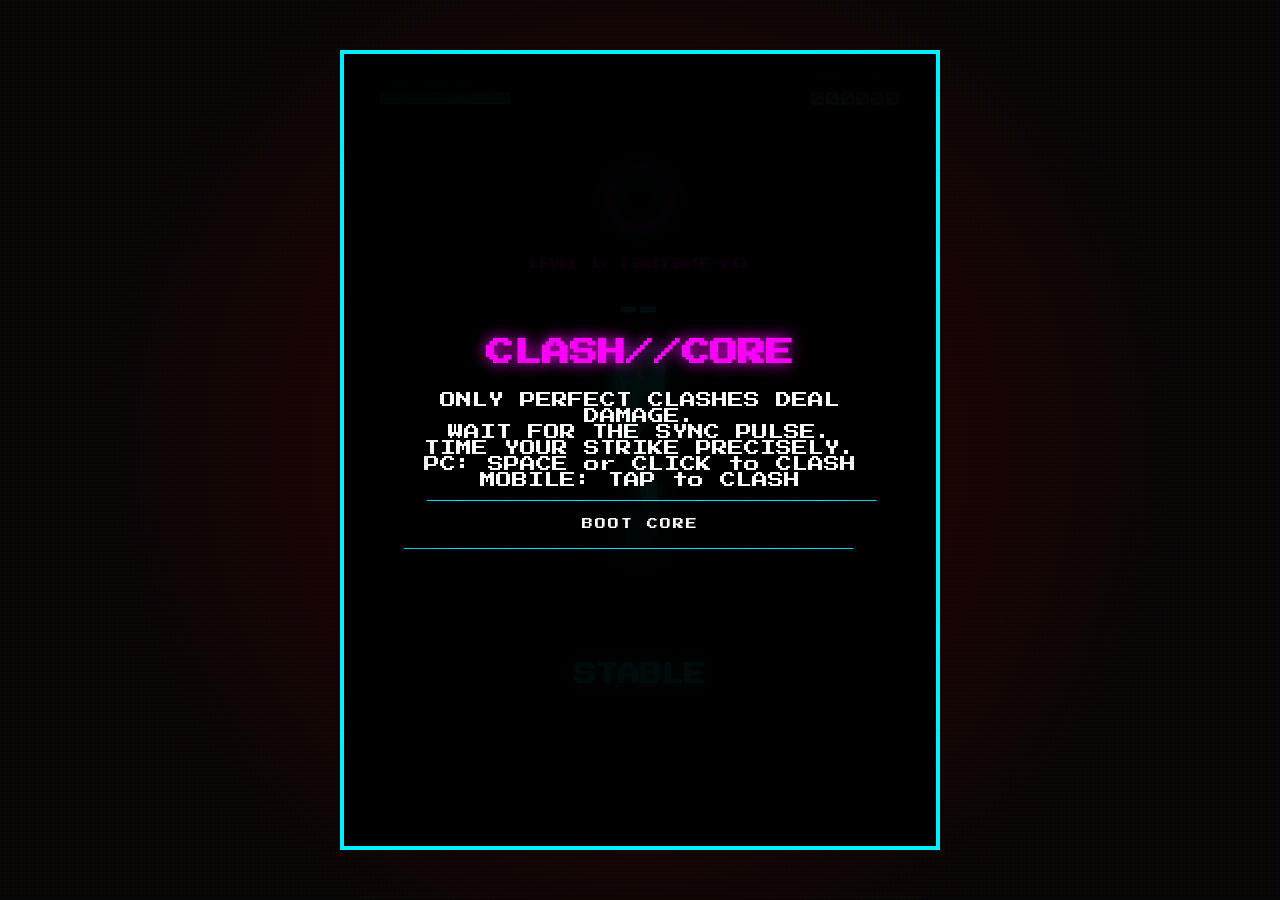
==== games/CLASH_CORE/index.html @ c172e968 "Initial commit: ArcadeOS Hub with 10+ games, CRT effects, and comprehensive README" ====
<!DOCTYPE html>
<html lang="en">

<head>
    <meta charset="UTF-8">
    <meta name="viewport"
        content="width=device-width, initial-scale=1.0, maximum-scale=1.0, user-scalable=no, viewport-fit=cover">
    <title>CLASH//CORE</title>
    <link rel="icon" type="image/png" sizes="16x16" href="../../assets/images/icons8-pixel-star-16.png">
    <link rel="stylesheet" href="styles.css">
    <link href="https://fonts.googleapis.com/css2?family=Orbitron:wght@400;700;900&family=Press+Start+2P&display=swap"
        rel="stylesheet">

</head>

<body>
    <div id="game-container">
        <!-- CRT EFFECTS -->
        <div class="scanlines"></div>
        <div class="vignette"></div>

        <div id="game-viewport">
            <!-- CANVAS FOR COMBAT -->
            <canvas id="gameCanvas"></canvas>

            <!-- HUD: TOP SECTION -->
            <div id="hud">
                <div class="hud-top">
                    <div class="hud-item meter-box">
                        <div class="meter-label">CORE INTEGRITY</div>
                        <div class="meter-bg hp-bar-bg">
                            <div id="hp-bar" style="width: 100%;"></div>
                        </div>
                    </div>
                    <div class="hud-item score-box">
                        <div class="meter-label">SYNC SCORE</div>
                        <div id="score-val">000000</div>
                    </div>
                </div>
            </div>

            <!-- ENEMY TIMING INDICATOR: PULSING OVER ENEMY -->
            <div id="timing-indicator">
                <div class="ring-container">
                    <svg width="80" height="80" viewBox="0 0 80 80">
                        <circle class="ring-bg" cx="40" cy="40" r="30"></circle>
                        <circle id="pulse-ring" cx="40" cy="40" r="30"></circle>
                        <circle id="perfect-clash-window" class="perfect-window" cx="40" cy="40" r="30"></circle>
                    </svg>
                    <div id="clash-prompt">SYNC</div>
                </div>
                <div class="timer-label" id="enemy-name">INITIATING...</div>
            </div>

            <!-- FEEDBACK: BOTTOM SECTION -->
            <div id="feedback-area">
                <div id="range-indicator">OUT OF RANGE</div>
                <div id="combat-log">STABLE</div>
            </div>
        </div>

        <!-- START SCREEN -->
        <div id="start-screen" class="overlay active">
            <div class="content">
                <h1 class="glitch" data-text="CLASH//CORE">CLASH//CORE</h1>
                <p>ONLY PERFECT CLASHES DEAL DAMAGE.<br>WAIT FOR THE SYNC PULSE.<br>TIME YOUR STRIKE PRECISELY.</p>
                <div class="controls-hint">
                    PC: SPACE or CLICK to CLASH<br>
                    MOBILE: TAP to CLASH
                </div>
                <button id="start-btn">BOOT CORE</button>
            </div>
        </div>

        <!-- PAUSE SCREEN -->
        <div id="pause-screen" class="overlay">
            <div class="content">
                <h2>SYSTEM PAUSED</h2>
                <button id="resume-btn">RESUME</button>
                <button id="restart-btn">REBOOT</button>
                <button class="exit-btn">EXIT HUB</button>
            </div>
        </div>

        <!-- GAME OVER SCREEN -->
        <div id="game-over-screen" class="overlay">
            <div class="content">
                <h2 id="death-msg">CORE BREACHED</h2>
                <p>FINAL SYNC: <span id="final-score">000000</span></p>
                <button id="retry-btn">RE-LINK</button>
                <button class="exit-btn">EXIT HUB</button>
            </div>
        </div>
    </div>

    <script type="module" src="game.js"></script>
</body>

</html>
---- games/CLASH_CORE/styles.css ----
:root {
  --neon-cyan: #00f0ff;
  --neon-pink: #ff00ff;
  --white: #ffffff;
  --black: #050505;
  --gray: #111111;
  --deep-red: #330000;
}

* {
  box-sizing: border-box;
  margin: 0;
  padding: 0;
  -webkit-touch-callout: none;
  user-select: none;
}

body, html {
  width: 100%;
  height: 100%;
  overflow: hidden;
  background: var(--black);
  background-image: 
    radial-gradient(circle at center, var(--deep-red) 0%, transparent 70%),
    linear-gradient(rgba(18, 16, 16, 0) 50%, rgba(0, 0, 0, 0.25) 50%), 
    linear-gradient(90deg, rgba(255, 0, 0, 0.05), rgba(0, 255, 0, 0.02), rgba(0, 0, 255, 0.05));
  background-size: 100% 100%, 100% 4px, 4px 100%;
  font-family: 'Press Start 2P', cursive;
  color: var(--white);
  display: flex;
  justify-content: center;
  align-items: center;
}

#game-container {
  position: relative;
  width: 100vw;
  height: 100vh;
  background: var(--black);
  overflow: hidden;
  border: 4px solid var(--neon-cyan);
  box-shadow: inset 0 0 100px rgba(0, 240, 255, 0.1);
}

@media (min-width: 1024px) {
  #game-container {
    width: 600px;
    height: 800px;
  }
}

#game-viewport {
  position: relative;
  width: 100%;
  height: 100%;
}

canvas {
  display: block;
  width: 100%;
  height: 100%;
}

/* --- HUD LAYOUT: TOP SECTION --- */
#hud {
  position: absolute;
  top: 20px;
  left: 50%;
  transform: translateX(-50%);
  width: 90%;
  max-width: 520px;
  z-index: 100;
}

.hud-top {
  display: flex;
  justify-content: space-between;
  align-items: center;
}

.meter-box, .score-box {
  display: flex;
  flex-direction: column;
  gap: 5px;
}

.meter-label { font-size: 8px; opacity: 0.6; color: var(--neon-cyan); }
.meter-bg { 
  width: 130px; height: 12px; 
  background: rgba(255, 255, 255, 0.05); 
  border: 1px solid var(--white); 
  overflow: hidden;
  position: relative;
}

#hp-bar {
  width: 100%; height: 100%;
  background: var(--neon-cyan);
  box-shadow: 0 0 15px var(--neon-cyan);
  transition: width 0.3s cubic-bezier(0.18, 0.89, 0.32, 1.28);
}

#score-val { 
  font-family: 'Orbitron', sans-serif; 
  font-size: 18px; 
  font-weight: 900; 
  color: var(--white);
  text-shadow: 0 0 10px var(--neon-cyan);
}

/* --- CLASH TIMING RING (OVERHEAD) --- */
#timing-indicator {
  position: absolute;
  top: 80px; /* Elevated for Mobile clarity */
  left: 50%;
  transform: translate(-50%, -50%);
  display: flex;
  flex-direction: column;
  align-items: center;
  pointer-events: none;
  z-index: 150;
  transition: top 0.3s ease;
}

@media (min-width: 768px) {
  #timing-indicator { top: 160px; } /* Elevated for Desktop focus */
  #feedback-area { bottom: 160px !important; }
}

.ring-container { position: relative; width: 80px; height: 80px; }
svg { 
  transform: rotate(-90deg); 
  filter: drop-shadow(0 0 8px var(--neon-cyan));
}
.ring-bg { fill: none; stroke: var(--black); stroke-width: 4; stroke-opacity: 0.5; }
#pulse-ring {
  fill: none;
  stroke: var(--white);
  stroke-width: 6;
  stroke-dasharray: 188.5;
  stroke-dashoffset: 188.5;
  transition: stroke-dashoffset 0.05s linear;
}

.perfect-window { fill: none; stroke: var(--neon-pink); stroke-width: 8; opacity: 0.4; }

#clash-prompt {
  position: absolute;
  top: 50%; left: 50%; transform: translate(-50%, -50%);
  font-size: 10px; font-weight: 900; color: var(--white);
  text-shadow: 0 0 10px var(--neon-pink);
  opacity: 0; transition: opacity 0.1s;
}
#clash-prompt.active { opacity: 1; animation: pulse-ring 0.4s infinite; }

@keyframes pulse-ring {
  0% { transform: translate(-50%, -50%) scale(1); opacity: 1; }
  50% { transform: translate(-50%, -50%) scale(1.1); opacity: 0.7; }
  100% { transform: translate(-50%, -50%) scale(1); opacity: 1; }
}

.timer-label { font-size: 10px; margin-top: 20px; color: var(--neon-pink); opacity: 0.9; text-shadow: 0 0 5px var(--neon-pink); }

/* --- FEEDBACK AREA --- */
#feedback-area {
  position: absolute;
  bottom: 30px;
  left: 50%;
  transform: translateX(-50%);
  width: 90%;
  display: flex;
  flex-direction: column;
  align-items: center;
  gap: 15px;
  z-index: 100;
  transition: bottom 0.3s ease;
}

#combat-log { font-size: 22px; color: var(--neon-cyan); font-weight: 900; text-shadow: 0 0 15px var(--neon-cyan); }
#combat-log.perfect { color: var(--neon-pink); text-shadow: 0 0 15px var(--neon-pink); }
#range-indicator { 
  font-size: 10px; color: var(--white); border: 1px solid var(--neon-pink); padding: 8px 16px; 
  background: rgba(255, 0, 255, 0.1); border-radius: 2px; opacity: 0; 
  box-shadow: 0 0 10px var(--neon-pink);
}
#range-indicator.active { opacity: 1; }

/* --- OVERLAYS --- */
.overlay {
  position: absolute;
  top: 0; left: 0; width: 100%; height: 100%;
  background: rgba(0, 0, 0, 0.95);
  display: flex; justify-content: center; align-items: center;
  z-index: 200; opacity: 0; pointer-events: none;
  transition: opacity 0.3s;
}
.overlay.active { opacity: 1; pointer-events: all; }

.content { text-align: center; width: 80%; }
h1 { font-size: 28px; color: var(--neon-pink); margin-bottom: 25px; text-shadow: 0 0 15px var(--neon-pink); }
button {
  display: block; 
  width: 100%; 
  padding: 18px; 
  margin: 12px 0;
  background: rgba(0, 0, 0, 0.6); 
  color: var(--white); 
  border: 1px solid var(--neon-cyan);
  font-family: inherit; 
  font-size: 11px; 
  cursor: pointer;
  letter-spacing: 2px;
  position: relative;
  overflow: hidden;
  transition: all 0.2s cubic-bezier(0.18, 0.89, 0.32, 1.28);
  clip-path: polygon(5% 0, 100% 0, 95% 100%, 0 100%);
}

button::before {
  content: '';
  position: absolute;
  top: 0; left: -100%;
  width: 100%; height: 100%;
  background: linear-gradient(90deg, transparent, rgba(0, 240, 255, 0.2), transparent);
  transition: 0.5s;
}

button:hover { 
  background: rgba(0, 240, 255, 0.1); 
  color: var(--white); 
  transform: scale(1.05) translateX(5px);
  box-shadow: 0 0 30px rgba(0, 240, 255, 0.4);
  border-color: var(--white);
}

button:hover::before {
  left: 100%;
}

button:active {
  transform: scale(0.95);
  background: var(--neon-cyan);
  color: black;
}

/* --- CRT EFFECTS --- */
.scanlines {
  position: absolute; top:0; left:0; width:100%; height:100%;
  background: linear-gradient(rgba(18,16,16,0) 50%, rgba(0,0,0,0.25) 50%), linear-gradient(90deg, rgba(255,0,0,0.06), rgba(0,255,0,0.02), rgba(0,0,255,0.06));
  background-size: 100% 4px, 3px 100%;
  pointer-events: none; z-index: 300; opacity: 0.15;
}
.vignette {
  position: absolute; top:0; left:0; width:100%; height:100%;
  background: radial-gradient(circle, rgba(0,0,0,0) 40%, rgba(0,0,0,0.8) 100%);
  pointer-events: none; z-index: 250;
}

/* --- ANIMATIONS --- */
@keyframes shake {
  0% { transform: translate(0, 0); }
  25% { transform: translate(-5px, 5px); }
  50% { transform: translate(5px, -5px); }
  75% { transform: translate(-5px, -5px); }
  100% { transform: translate(0, 0); }
}

.shake { animation: shake 0.2s linear; }

.glitch { position: relative; }
.glitch::before, .glitch::after { content: attr(data-text); position: absolute; top:0; left:0; width:100%; height:100%; }
.glitch::before { left: 2px; text-shadow: -2px 0 var(--neon-pink); clip: rect(44px, 450px, 56px, 0); animation: glitch-anim 5s infinite linear alternate-reverse; }
.glitch::after { left: -2px; text-shadow: -2px 0 var(--neon-cyan); clip: rect(44px, 450px, 56px, 0); animation: glitch-anim2 2s infinite linear alternate-reverse; }
@keyframes glitch-anim { 0% { clip: rect(10px, 9999px, 80px, 0); } 100% { clip: rect(90px, 9999px, 70px, 0); } }
@keyframes glitch-anim2 { 0% { clip: rect(40px, 9999px, 20px, 0); } 100% { clip: rect(50px, 9999px, 40px, 0); } }
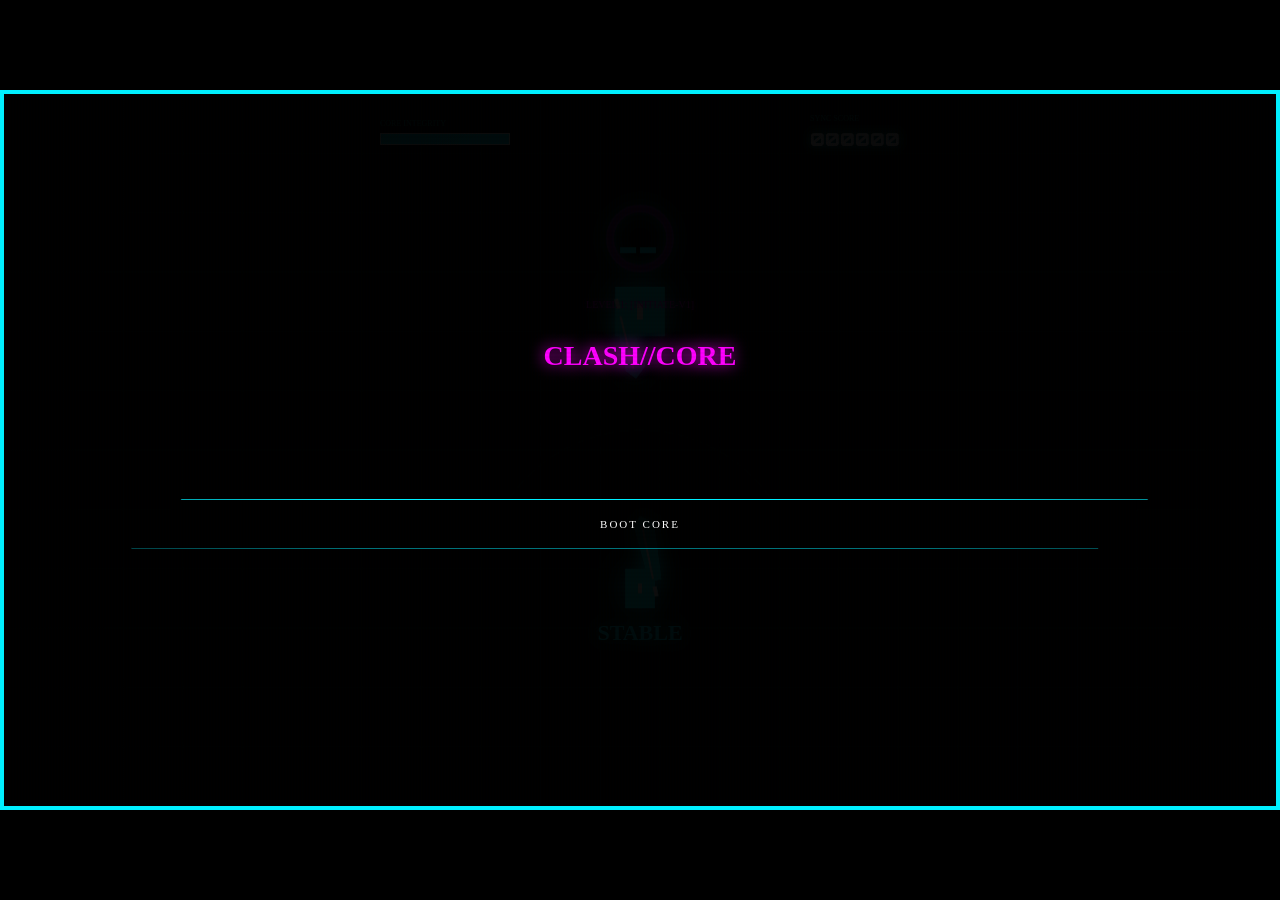
==== commit b6a17722: "feat: standardise MEMORY_GLITCH and CLASH_CORE to universal scaling; fix Hub landscape scrolling" ====
--- a/games/CLASH_CORE/index.html
+++ b/games/CLASH_CORE/index.html
@@ -3,97 +3,100 @@
 
 <head>
     <meta charset="UTF-8">
-    <meta name="viewport"
-        content="width=device-width, initial-scale=1.0, maximum-scale=1.0, user-scalable=no, viewport-fit=cover">
+    <meta name="viewport" content="width=device-width, initial-scale=1, maximum-scale=1, user-scalable=no, viewport-fit=cover">
     <title>CLASH//CORE</title>
     <link rel="icon" type="image/png" sizes="16x16" href="../../assets/images/icons8-pixel-star-16.png">
     <link rel="stylesheet" href="styles.css">
     <link href="https://fonts.googleapis.com/css2?family=Orbitron:wght@400;700;900&family=Press+Start+2P&display=swap"
         rel="stylesheet">
-
 </head>
 
 <body>
-    <div id="game-container">
-        <!-- CRT EFFECTS -->
-        <div class="scanlines"></div>
-        <div class="vignette"></div>
+    <div class="game-wrapper">
+        <div class="game-container" id="gameContainer">
+            <div id="clash-terminal">
+                <!-- CRT EFFECTS -->
+                <div class="scanlines"></div>
+                <div class="vignette"></div>
 
-        <div id="game-viewport">
-            <!-- CANVAS FOR COMBAT -->
-            <canvas id="gameCanvas"></canvas>
+                <div id="game-viewport">
+                    <!-- CANVAS FOR COMBAT -->
+                    <canvas id="gameCanvas"></canvas>
 
-            <!-- HUD: TOP SECTION -->
-            <div id="hud">
-                <div class="hud-top">
-                    <div class="hud-item meter-box">
-                        <div class="meter-label">CORE INTEGRITY</div>
-                        <div class="meter-bg hp-bar-bg">
-                            <div id="hp-bar" style="width: 100%;"></div>
+                    <!-- HUD: TOP SECTION -->
+                    <div id="hud">
+                        <div class="hud-top">
+                            <div class="hud-item meter-box">
+                                <div class="meter-label">CORE INTEGRITY</div>
+                                <div class="meter-bg hp-bar-bg">
+                                    <div id="hp-bar" style="width: 100%;"></div>
+                                </div>
+                            </div>
+                            <div class="hud-item score-box">
+                                <div class="meter-label">SYNC SCORE</div>
+                                <div id="score-val">000000</div>
+                            </div>
                         </div>
                     </div>
-                    <div class="hud-item score-box">
-                        <div class="meter-label">SYNC SCORE</div>
-                        <div id="score-val">000000</div>
+
+                    <!-- ENEMY TIMING INDICATOR -->
+                    <div id="timing-indicator">
+                        <div class="ring-container">
+                            <svg width="80" height="80" viewBox="0 0 80 80">
+                                <circle class="ring-bg" cx="40" cy="40" r="30"></circle>
+                                <circle id="pulse-ring" cx="40" cy="40" r="30"></circle>
+                                <circle id="perfect-clash-window" class="perfect-window" cx="40" cy="40" r="30"></circle>
+                            </svg>
+                            <div id="clash-prompt">SYNC</div>
+                        </div>
+                        <div class="timer-label" id="enemy-name">INITIATING...</div>
+                    </div>
+
+                    <!-- FEEDBACK -->
+                    <div id="feedback-area">
+                        <div id="range-indicator">OUT OF RANGE</div>
+                        <div id="combat-log">STABLE</div>
                     </div>
                 </div>
-            </div>
 
-            <!-- ENEMY TIMING INDICATOR: PULSING OVER ENEMY -->
-            <div id="timing-indicator">
-                <div class="ring-container">
-                    <svg width="80" height="80" viewBox="0 0 80 80">
-                        <circle class="ring-bg" cx="40" cy="40" r="30"></circle>
-                        <circle id="pulse-ring" cx="40" cy="40" r="30"></circle>
-                        <circle id="perfect-clash-window" class="perfect-window" cx="40" cy="40" r="30"></circle>
-                    </svg>
-                    <div id="clash-prompt">SYNC</div>
+                <!-- START SCREEN -->
+                <div id="start-screen" class="overlay active">
+                    <div class="content">
+                        <h1 class="glitch" data-text="CLASH//CORE">CLASH//CORE</h1>
+                        <p>ONLY PERFECT CLASHES DEAL DAMAGE.<br>WAIT FOR THE SYNC PULSE.<br>TIME YOUR STRIKE PRECISELY.</p>
+                        <div class="controls-hint">
+                            PC: SPACE or CLICK to CLASH<br>
+                            MOBILE: TAP to CLASH
+                        </div>
+                        <button id="start-btn">BOOT CORE</button>
+                    </div>
                 </div>
-                <div class="timer-label" id="enemy-name">INITIATING...</div>
-            </div>
 
-            <!-- FEEDBACK: BOTTOM SECTION -->
-            <div id="feedback-area">
-                <div id="range-indicator">OUT OF RANGE</div>
-                <div id="combat-log">STABLE</div>
-            </div>
-        </div>
+                <!-- PAUSE SCREEN -->
+                <div id="pause-screen" class="overlay">
+                    <div class="content">
+                        <h2>SYSTEM PAUSED</h2>
+                        <button id="resume-btn">RESUME</button>
+                        <button id="restart-btn">REBOOT</button>
+                        <button class="exit-btn">EXIT HUB</button>
+                    </div>
+                </div>
 
-        <!-- START SCREEN -->
-        <div id="start-screen" class="overlay active">
-            <div class="content">
-                <h1 class="glitch" data-text="CLASH//CORE">CLASH//CORE</h1>
-                <p>ONLY PERFECT CLASHES DEAL DAMAGE.<br>WAIT FOR THE SYNC PULSE.<br>TIME YOUR STRIKE PRECISELY.</p>
-                <div class="controls-hint">
-                    PC: SPACE or CLICK to CLASH<br>
-                    MOBILE: TAP to CLASH
+                <!-- GAME OVER SCREEN -->
+                <div id="game-over-screen" class="overlay">
+                    <div class="content">
+                        <h2 id="death-msg">CORE BREACHED</h2>
+                        <p>FINAL SYNC: <span id="final-score">000000</span></p>
+                        <button id="retry-btn">RE-LINK</button>
+                        <button class="exit-btn">EXIT HUB</button>
+                    </div>
                 </div>
-                <button id="start-btn">BOOT CORE</button>
-            </div>
-        </div>
-
-        <!-- PAUSE SCREEN -->
-        <div id="pause-screen" class="overlay">
-            <div class="content">
-                <h2>SYSTEM PAUSED</h2>
-                <button id="resume-btn">RESUME</button>
-                <button id="restart-btn">REBOOT</button>
-                <button class="exit-btn">EXIT HUB</button>
-            </div>
-        </div>
-
-        <!-- GAME OVER SCREEN -->
-        <div id="game-over-screen" class="overlay">
-            <div class="content">
-                <h2 id="death-msg">CORE BREACHED</h2>
-                <p>FINAL SYNC: <span id="final-score">000000</span></p>
-                <button id="retry-btn">RE-LINK</button>
-                <button class="exit-btn">EXIT HUB</button>
             </div>
         </div>
     </div>
 
     <script type="module" src="game.js"></script>
+<script src="../../core/arcade_bridge.js"></script>
 </body>
 
 </html>
--- a/games/CLASH_CORE/styles.css
+++ b/games/CLASH_CORE/styles.css
@@ -15,38 +15,47 @@
   user-select: none;
 }
 
-body, html {
+html, body {
+  margin: 0;
+  padding: 0;
   width: 100%;
   height: 100%;
   overflow: hidden;
   background: var(--black);
-  background-image: 
-    radial-gradient(circle at center, var(--deep-red) 0%, transparent 70%),
-    linear-gradient(rgba(18, 16, 16, 0) 50%, rgba(0, 0, 0, 0.25) 50%), 
-    linear-gradient(90deg, rgba(255, 0, 0, 0.05), rgba(0, 255, 0, 0.02), rgba(0, 0, 255, 0.05));
-  background-size: 100% 100%, 100% 4px, 4px 100%;
-  font-family: 'Press Start 2P', cursive;
-  color: var(--white);
-  display: flex;
+  touch-action: none;
+}
+
+.game-wrapper {
+  position: fixed;
+  inset: 0;
+  display: flex;
+  align-items: center;
   justify-content: center;
-  align-items: center;
-}
-
-#game-container {
-  position: relative;
-  width: 100vw;
-  height: 100vh;
+  background: #000;
+  overflow: hidden;
+}
+
+.game-container {
+  width: 1280px;
+  height: 720px;
+  position: relative;
+  transform-origin: center center;
+  max-width: none;
+  max-height: none;
+  overflow: hidden;
   background: var(--black);
-  overflow: hidden;
+}
+
+#clash-terminal {
+  position: absolute;
+  top: 0;
+  left: 0;
+  width: 100%;
+  height: 100%;
+  background: var(--black);
   border: 4px solid var(--neon-cyan);
   box-shadow: inset 0 0 100px rgba(0, 240, 255, 0.1);
-}
-
-@media (min-width: 1024px) {
-  #game-container {
-    width: 600px;
-    height: 800px;
-  }
+  overflow: hidden;
 }
 
 #game-viewport {
